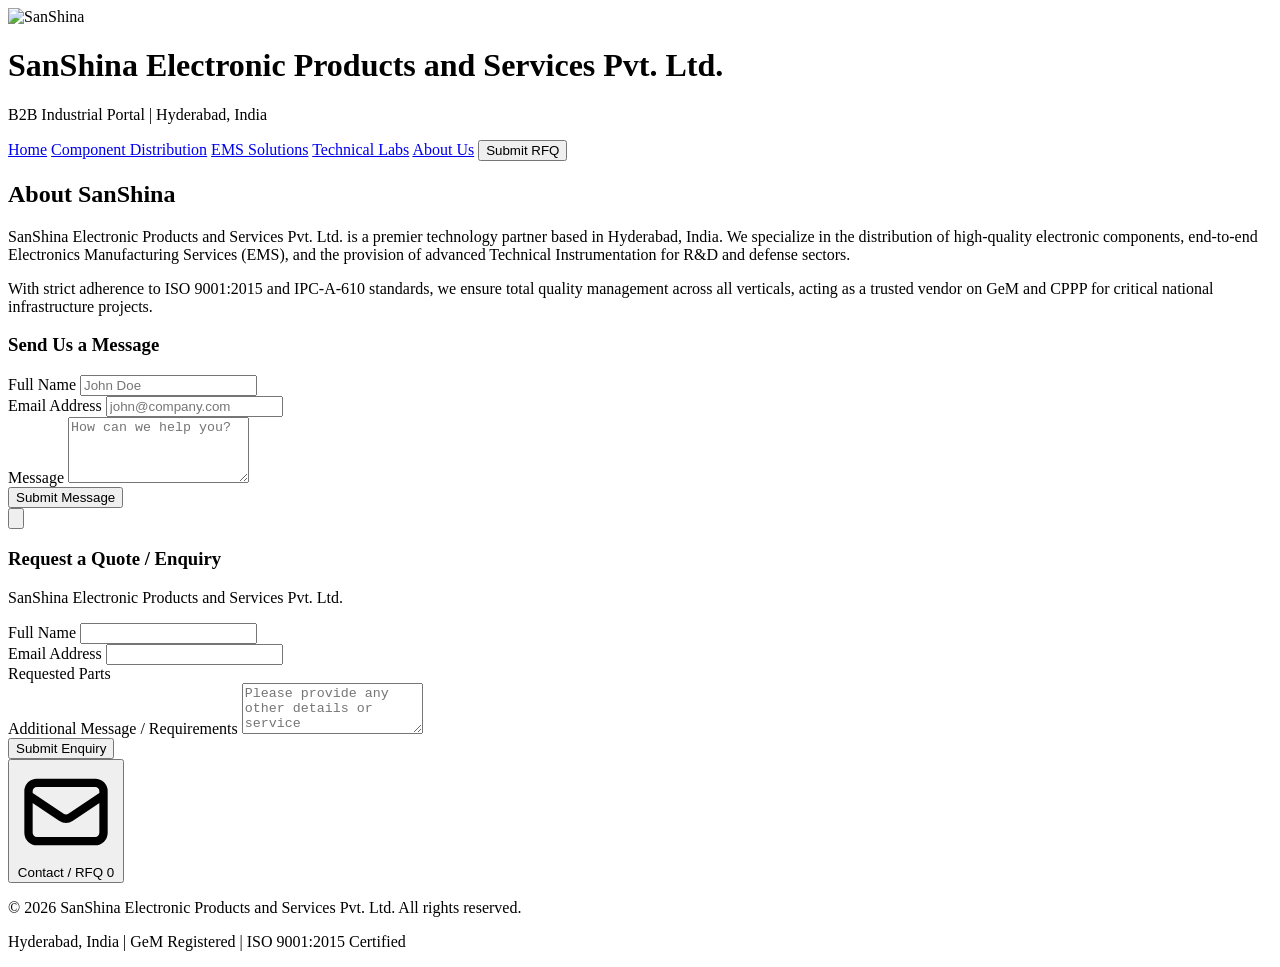
==== about.html @ 408f3fe8 "Add files via upload 10 Nov 2026" ====
<!DOCTYPE html>
<html lang="en">
<head>
  <meta charset="UTF-8">
  <meta name="viewport" content="width=device-width, initial-scale=1.0">
  <title>About Us | SanShina Electronic Products</title>
  <script src="https://cdn.tailwindcss.com"></script>
  <link href="https://fonts.googleapis.com/css2?family=Inter:wght@300;400;600;700&display=swap" rel="stylesheet">
  <link rel="stylesheet" href="css/style.css">
</head>
<body class="bg-gray-50 text-gray-800">
  <!-- Header & Navigation -->
  <header class="bg-blue-900 text-white shadow-lg sticky top-0 z-40">
    <div class="container mx-auto px-4 py-4 flex flex-col md:flex-row justify-between items-center">
      <div class="flex items-center mb-4 md:mb-0 max-w-full">
        <!-- Main Company Logo -->
        <img id="main-company-logo" src="logos/sanshina.webp" onerror="tryNextFormat(this)" alt="SanShina" class="h-12 md:h-14 mr-4 bg-white rounded p-1 object-contain flex-shrink-0">
        <div class="overflow-hidden">
          <h1 class="text-lg md:text-xl font-bold tracking-tight truncate">SanShina Electronic Products and Services Pvt. Ltd.</h1>
          <p class="text-xs text-blue-200">B2B Industrial Portal | Hyderabad, India</p>
        </div>
      </div>
      <nav class="flex space-x-1 md:space-x-2 overflow-x-auto w-full md:w-auto pb-2 md:pb-0 items-center">
        <a href="index.html" class="px-3 py-2 rounded hover:bg-blue-800 text-sm font-semibold whitespace-nowrap transition-colors">Home</a>
        <a href="components.html" class="px-3 py-2 rounded hover:bg-blue-800 text-sm font-semibold whitespace-nowrap transition-colors">Component Distribution</a>
        <a href="ems.html" class="px-3 py-2 rounded hover:bg-blue-800 text-sm font-semibold whitespace-nowrap transition-colors">EMS Solutions</a>
        <a href="techlabs.html" class="px-3 py-2 rounded hover:bg-blue-800 text-sm font-semibold whitespace-nowrap transition-colors">Technical Labs</a>
        <a href="about.html" class="px-3 py-2 rounded bg-blue-800 text-sm font-semibold whitespace-nowrap transition-colors">About Us</a>
        
        <!-- Global RFQ Button -->
        <button onclick="openRFQModal()" class="ml-2 px-4 py-2 rounded bg-orange-600 hover:bg-orange-500 text-white text-sm font-bold whitespace-nowrap transition-colors shadow-md">Submit RFQ</button>
      </nav>
    </div>
  </header>
  
  <main>
    
    <div class="bg-gray-50 py-16 min-h-screen">
      <div class="container mx-auto px-4 max-w-6xl">
        <h2 class="text-4xl font-bold text-blue-900 mb-10 text-center">About SanShina</h2>
        
        <div class="grid md:grid-cols-2 gap-12 items-start">
          <!-- Company Info Column -->
          <div>
            <p class="text-lg text-gray-700 mb-6 leading-relaxed">
              SanShina Electronic Products and Services Pvt. Ltd. is a premier technology partner based in Hyderabad, India. We specialize in the distribution of high-quality electronic components, end-to-end Electronics Manufacturing Services (EMS), and the provision of advanced Technical Instrumentation for R&D and defense sectors.
            </p>
            <p class="text-lg text-gray-700 mb-8 leading-relaxed">
              With strict adherence to ISO 9001:2015 and IPC-A-610 standards, we ensure total quality management across all verticals, acting as a trusted vendor on GeM and CPPP for critical national infrastructure projects.
            </p>
          </div>

          <!-- Contact Form Column -->
          <div class="bg-white p-8 rounded-xl shadow-lg border border-gray-100">
            <h3 class="text-2xl font-bold text-gray-800 mb-6">Send Us a Message</h3>
            <form onsubmit="submitAboutForm(event)" class="space-y-5">
              <div>
                <label class="block text-sm font-semibold text-gray-700">Full Name</label>
                <input type="text" placeholder="John Doe" class="w-full mt-1 p-3 border border-gray-300 rounded-lg focus:border-blue-500 focus:ring-1 focus:ring-blue-500 outline-none transition-colors" required>
              </div>
              <div>
                <label class="block text-sm font-semibold text-gray-700">Email Address</label>
                <input type="email" placeholder="john@company.com" class="w-full mt-1 p-3 border border-gray-300 rounded-lg focus:border-blue-500 focus:ring-1 focus:ring-blue-500 outline-none transition-colors" required>
              </div>
              <div>
                <label class="block text-sm font-semibold text-gray-700">Message</label>
                <textarea rows="4" placeholder="How can we help you?" class="w-full mt-1 p-3 border border-gray-300 rounded-lg focus:border-blue-500 focus:ring-1 focus:ring-blue-500 outline-none transition-colors" required></textarea>
              </div>
              <button type="submit" class="w-full bg-blue-600 hover:bg-blue-700 text-white font-bold py-3 rounded-lg transition-colors shadow-md">Submit Message</button>
            </form>
          </div>
        </div>
      </div>
    </div>
    
  </main>
  
  <!-- Global RFQ / Enquiry Modal -->
  <div id="rfq-modal" class="fixed inset-0 bg-black bg-opacity-70 hidden z-[100] flex items-center justify-center p-4 backdrop-blur-sm transition-opacity">
    <div class="bg-white rounded-xl shadow-2xl max-w-lg w-full p-8 relative">
      <button onclick="closeRFQModal()" class="absolute top-4 right-4 text-gray-500 hover:text-red-500 transition-colors">
        <svg class="w-7 h-7" fill="none" stroke="currentColor" viewBox="0 0 24 24"><path stroke-linecap="round" stroke-linejoin="round" stroke-width="2" d="M6 18L18 6M6 6l12 12"></path></svg>
      </button>
      
      <h3 class="text-2xl font-bold text-blue-900 mb-1">Request a Quote / Enquiry</h3>
      <p class="text-xs text-gray-500 mb-6 font-semibold">SanShina Electronic Products and Services Pvt. Ltd.</p>
      
      <form id="rfq-form" class="space-y-4">
        <div>
          <label class="block text-sm font-semibold text-gray-700">Full Name</label>
          <input type="text" class="w-full mt-1 p-2 border border-gray-300 rounded focus:border-blue-500 focus:ring-1 focus:ring-blue-500 outline-none" required>
        </div>
        <div>
          <label class="block text-sm font-semibold text-gray-700">Email Address</label>
          <input type="email" class="w-full mt-1 p-2 border border-gray-300 rounded focus:border-blue-500 focus:ring-1 focus:ring-blue-500 outline-none" required>
        </div>
        
        <!-- Dynamic Cart Items UI -->
        <div id="rfq-cart-container" class="hidden">
          <label class="block text-sm font-semibold text-gray-700 mb-2">Requested Parts</label>
          <div id="rfq-cart-list" class="space-y-2 max-h-40 overflow-y-auto bg-gray-50 p-3 rounded border border-gray-200">
            <!-- Items populated by JS -->
          </div>
        </div>

        <div>
          <label class="block text-sm font-semibold text-gray-700">Additional Message / Requirements</label>
          <textarea rows="3" id="rfq-msg" placeholder="Please provide any other details or service requirements..." class="w-full mt-1 p-2 border border-gray-300 rounded focus:border-blue-500 focus:ring-1 focus:ring-blue-500 outline-none"></textarea>
        </div>
        <button type="submit" class="w-full bg-blue-600 hover:bg-blue-700 text-white font-bold py-3 rounded transition-colors mt-2 shadow-lg">Submit Enquiry</button>
      </form>
    </div>
  </div>

  <!-- Floating Global Contact/RFQ Button (Left side to avoid Tawk.to) -->
  <button onclick="openRFQModal()" class="fixed bottom-6 left-6 z-50 bg-orange-600 hover:bg-orange-700 text-white rounded-full shadow-2xl px-6 py-4 flex items-center justify-center transition-transform hover:scale-105 group border-2 border-white">
    <svg class="w-6 h-6 mr-2 animate-pulse" fill="none" stroke="currentColor" viewBox="0 0 24 24"><path stroke-linecap="round" stroke-linejoin="round" stroke-width="2" d="M3 8l7.89 5.26a2 2 0 002.22 0L21 8M5 19h14a2 2 0 002-2V7a2 2 0 00-2-2H5a2 2 0 00-2 2v10a2 2 0 002 2z"></path></svg>
    <span class="font-bold tracking-wide">Contact / RFQ</span>
    <span id="rfq-badge" class="absolute -top-2 -right-2 bg-red-600 text-white text-xs font-bold px-2 py-1 rounded-full hidden shadow">0</span>
  </button>

  <footer class="bg-gray-900 text-gray-400 py-8 text-center border-t border-gray-800">
    <div class="container mx-auto px-4">
      <p>&copy; 2026 SanShina Electronic Products and Services Pvt. Ltd. All rights reserved.</p>
      <p class="text-sm mt-2">Hyderabad, India | GeM Registered | ISO 9001:2015 Certified</p>
    </div>
  </footer>

  <script src="js/main.js"></script>

  <!--Start of Tawk.to Script-->
  <script type="text/javascript">
  var Tawk_API=Tawk_API||{}, Tawk_LoadStart=new Date();
  (function(){
  var s1=document.createElement("script"),s0=document.getElementsByTagName("script")[0];
  s1.async=true;
  s1.src='https://embed.tawk.to/6af2bdcbca05703c46738478/1k723aph1';
  s1.charset='UTF-8';
  s1.setAttribute('crossorigin','*');
  s0.parentNode.insertBefore(s1,s0);
  })();
  </script>
  <!--End of Tawk.to Script-->
</body>
</html>
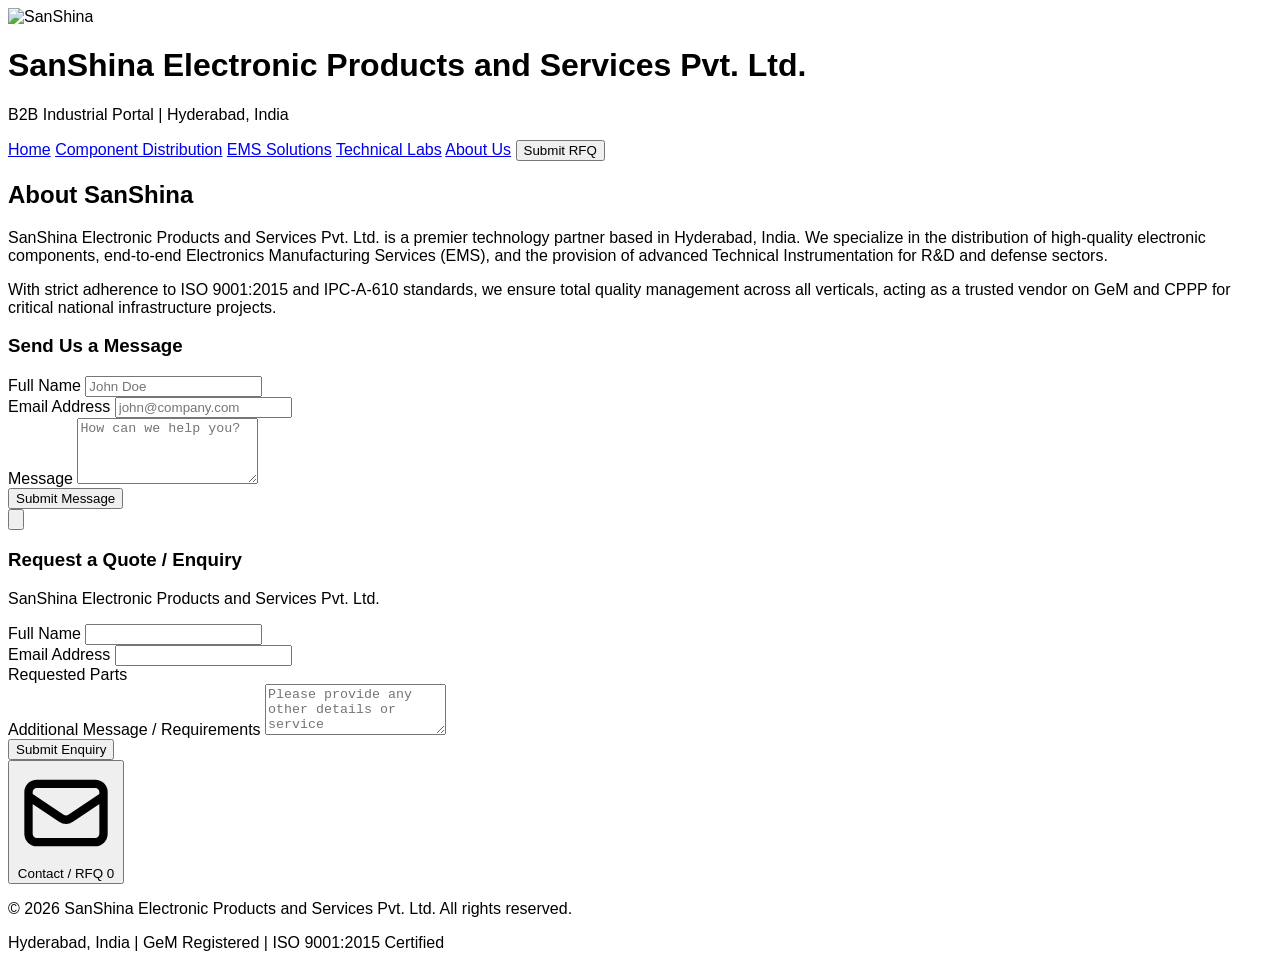
==== commit c37a946c: "Add files via upload" ====
--- a/about.html
+++ b/about.html
@@ -1,145 +1,153 @@
-<!DOCTYPE html>
-<html lang="en">
-<head>
-  <meta charset="UTF-8">
-  <meta name="viewport" content="width=device-width, initial-scale=1.0">
-  <title>About Us | SanShina Electronic Products</title>
-  <script src="https://cdn.tailwindcss.com"></script>
-  <link href="https://fonts.googleapis.com/css2?family=Inter:wght@300;400;600;700&display=swap" rel="stylesheet">
-  <link rel="stylesheet" href="css/style.css">
-</head>
-<body class="bg-gray-50 text-gray-800">
-  <!-- Header & Navigation -->
-  <header class="bg-blue-900 text-white shadow-lg sticky top-0 z-40">
-    <div class="container mx-auto px-4 py-4 flex flex-col md:flex-row justify-between items-center">
-      <div class="flex items-center mb-4 md:mb-0 max-w-full">
-        <!-- Main Company Logo -->
-        <img id="main-company-logo" src="logos/sanshina.webp" onerror="tryNextFormat(this)" alt="SanShina" class="h-12 md:h-14 mr-4 bg-white rounded p-1 object-contain flex-shrink-0">
-        <div class="overflow-hidden">
-          <h1 class="text-lg md:text-xl font-bold tracking-tight truncate">SanShina Electronic Products and Services Pvt. Ltd.</h1>
-          <p class="text-xs text-blue-200">B2B Industrial Portal | Hyderabad, India</p>
-        </div>
-      </div>
-      <nav class="flex space-x-1 md:space-x-2 overflow-x-auto w-full md:w-auto pb-2 md:pb-0 items-center">
-        <a href="index.html" class="px-3 py-2 rounded hover:bg-blue-800 text-sm font-semibold whitespace-nowrap transition-colors">Home</a>
-        <a href="components.html" class="px-3 py-2 rounded hover:bg-blue-800 text-sm font-semibold whitespace-nowrap transition-colors">Component Distribution</a>
-        <a href="ems.html" class="px-3 py-2 rounded hover:bg-blue-800 text-sm font-semibold whitespace-nowrap transition-colors">EMS Solutions</a>
-        <a href="techlabs.html" class="px-3 py-2 rounded hover:bg-blue-800 text-sm font-semibold whitespace-nowrap transition-colors">Technical Labs</a>
-        <a href="about.html" class="px-3 py-2 rounded bg-blue-800 text-sm font-semibold whitespace-nowrap transition-colors">About Us</a>
-        
-        <!-- Global RFQ Button -->
-        <button onclick="openRFQModal()" class="ml-2 px-4 py-2 rounded bg-orange-600 hover:bg-orange-500 text-white text-sm font-bold whitespace-nowrap transition-colors shadow-md">Submit RFQ</button>
-      </nav>
-    </div>
-  </header>
-  
-  <main>
-    
-    <div class="bg-gray-50 py-16 min-h-screen">
-      <div class="container mx-auto px-4 max-w-6xl">
-        <h2 class="text-4xl font-bold text-blue-900 mb-10 text-center">About SanShina</h2>
-        
-        <div class="grid md:grid-cols-2 gap-12 items-start">
-          <!-- Company Info Column -->
-          <div>
-            <p class="text-lg text-gray-700 mb-6 leading-relaxed">
-              SanShina Electronic Products and Services Pvt. Ltd. is a premier technology partner based in Hyderabad, India. We specialize in the distribution of high-quality electronic components, end-to-end Electronics Manufacturing Services (EMS), and the provision of advanced Technical Instrumentation for R&D and defense sectors.
-            </p>
-            <p class="text-lg text-gray-700 mb-8 leading-relaxed">
-              With strict adherence to ISO 9001:2015 and IPC-A-610 standards, we ensure total quality management across all verticals, acting as a trusted vendor on GeM and CPPP for critical national infrastructure projects.
-            </p>
-          </div>
-
-          <!-- Contact Form Column -->
-          <div class="bg-white p-8 rounded-xl shadow-lg border border-gray-100">
-            <h3 class="text-2xl font-bold text-gray-800 mb-6">Send Us a Message</h3>
-            <form onsubmit="submitAboutForm(event)" class="space-y-5">
-              <div>
-                <label class="block text-sm font-semibold text-gray-700">Full Name</label>
-                <input type="text" placeholder="John Doe" class="w-full mt-1 p-3 border border-gray-300 rounded-lg focus:border-blue-500 focus:ring-1 focus:ring-blue-500 outline-none transition-colors" required>
-              </div>
-              <div>
-                <label class="block text-sm font-semibold text-gray-700">Email Address</label>
-                <input type="email" placeholder="john@company.com" class="w-full mt-1 p-3 border border-gray-300 rounded-lg focus:border-blue-500 focus:ring-1 focus:ring-blue-500 outline-none transition-colors" required>
-              </div>
-              <div>
-                <label class="block text-sm font-semibold text-gray-700">Message</label>
-                <textarea rows="4" placeholder="How can we help you?" class="w-full mt-1 p-3 border border-gray-300 rounded-lg focus:border-blue-500 focus:ring-1 focus:ring-blue-500 outline-none transition-colors" required></textarea>
-              </div>
-              <button type="submit" class="w-full bg-blue-600 hover:bg-blue-700 text-white font-bold py-3 rounded-lg transition-colors shadow-md">Submit Message</button>
-            </form>
-          </div>
-        </div>
-      </div>
-    </div>
-    
-  </main>
-  
-  <!-- Global RFQ / Enquiry Modal -->
-  <div id="rfq-modal" class="fixed inset-0 bg-black bg-opacity-70 hidden z-[100] flex items-center justify-center p-4 backdrop-blur-sm transition-opacity">
-    <div class="bg-white rounded-xl shadow-2xl max-w-lg w-full p-8 relative">
-      <button onclick="closeRFQModal()" class="absolute top-4 right-4 text-gray-500 hover:text-red-500 transition-colors">
-        <svg class="w-7 h-7" fill="none" stroke="currentColor" viewBox="0 0 24 24"><path stroke-linecap="round" stroke-linejoin="round" stroke-width="2" d="M6 18L18 6M6 6l12 12"></path></svg>
-      </button>
-      
-      <h3 class="text-2xl font-bold text-blue-900 mb-1">Request a Quote / Enquiry</h3>
-      <p class="text-xs text-gray-500 mb-6 font-semibold">SanShina Electronic Products and Services Pvt. Ltd.</p>
-      
-      <form id="rfq-form" class="space-y-4">
-        <div>
-          <label class="block text-sm font-semibold text-gray-700">Full Name</label>
-          <input type="text" class="w-full mt-1 p-2 border border-gray-300 rounded focus:border-blue-500 focus:ring-1 focus:ring-blue-500 outline-none" required>
-        </div>
-        <div>
-          <label class="block text-sm font-semibold text-gray-700">Email Address</label>
-          <input type="email" class="w-full mt-1 p-2 border border-gray-300 rounded focus:border-blue-500 focus:ring-1 focus:ring-blue-500 outline-none" required>
-        </div>
-        
-        <!-- Dynamic Cart Items UI -->
-        <div id="rfq-cart-container" class="hidden">
-          <label class="block text-sm font-semibold text-gray-700 mb-2">Requested Parts</label>
-          <div id="rfq-cart-list" class="space-y-2 max-h-40 overflow-y-auto bg-gray-50 p-3 rounded border border-gray-200">
-            <!-- Items populated by JS -->
-          </div>
-        </div>
-
-        <div>
-          <label class="block text-sm font-semibold text-gray-700">Additional Message / Requirements</label>
-          <textarea rows="3" id="rfq-msg" placeholder="Please provide any other details or service requirements..." class="w-full mt-1 p-2 border border-gray-300 rounded focus:border-blue-500 focus:ring-1 focus:ring-blue-500 outline-none"></textarea>
-        </div>
-        <button type="submit" class="w-full bg-blue-600 hover:bg-blue-700 text-white font-bold py-3 rounded transition-colors mt-2 shadow-lg">Submit Enquiry</button>
-      </form>
-    </div>
-  </div>
-
-  <!-- Floating Global Contact/RFQ Button (Left side to avoid Tawk.to) -->
-  <button onclick="openRFQModal()" class="fixed bottom-6 left-6 z-50 bg-orange-600 hover:bg-orange-700 text-white rounded-full shadow-2xl px-6 py-4 flex items-center justify-center transition-transform hover:scale-105 group border-2 border-white">
-    <svg class="w-6 h-6 mr-2 animate-pulse" fill="none" stroke="currentColor" viewBox="0 0 24 24"><path stroke-linecap="round" stroke-linejoin="round" stroke-width="2" d="M3 8l7.89 5.26a2 2 0 002.22 0L21 8M5 19h14a2 2 0 002-2V7a2 2 0 00-2-2H5a2 2 0 00-2 2v10a2 2 0 002 2z"></path></svg>
-    <span class="font-bold tracking-wide">Contact / RFQ</span>
-    <span id="rfq-badge" class="absolute -top-2 -right-2 bg-red-600 text-white text-xs font-bold px-2 py-1 rounded-full hidden shadow">0</span>
-  </button>
-
-  <footer class="bg-gray-900 text-gray-400 py-8 text-center border-t border-gray-800">
-    <div class="container mx-auto px-4">
-      <p>&copy; 2026 SanShina Electronic Products and Services Pvt. Ltd. All rights reserved.</p>
-      <p class="text-sm mt-2">Hyderabad, India | GeM Registered | ISO 9001:2015 Certified</p>
-    </div>
-  </footer>
-
-  <script src="js/main.js"></script>
-
-  <!--Start of Tawk.to Script-->
-  <script type="text/javascript">
-  var Tawk_API=Tawk_API||{}, Tawk_LoadStart=new Date();
-  (function(){
-  var s1=document.createElement("script"),s0=document.getElementsByTagName("script")[0];
-  s1.async=true;
-  s1.src='https://embed.tawk.to/6af2bdcbca05703c46738478/1k723aph1';
-  s1.charset='UTF-8';
-  s1.setAttribute('crossorigin','*');
-  s0.parentNode.insertBefore(s1,s0);
-  })();
-  </script>
-  <!--End of Tawk.to Script-->
-</body>
+<!DOCTYPE html>
+<html lang="en">
+<head>
+  <meta charset="UTF-8">
+  <meta name="viewport" content="width=device-width, initial-scale=1.0">
+  <title>About Us | SanShina Electronic Products</title>
+  <script src="https://cdn.tailwindcss.com"></script>
+  <link href="https://fonts.googleapis.com/css2?family=Inter:wght@300;400;600;700&display=swap" rel="stylesheet">
+  <link rel="stylesheet" href="css/style.css">
+  <script src="https://web3forms.com/client/script.js" async defer></script>
+</head>
+<body class="bg-gray-50 text-gray-800">
+  <!-- Header & Navigation -->
+  <header class="bg-blue-900 text-white shadow-lg sticky top-0 z-40">
+    <div class="container mx-auto px-4 py-4 flex flex-col md:flex-row justify-between items-center">
+      <div class="flex items-center mb-4 md:mb-0 max-w-full">
+        <!-- Main Company Logo -->
+        <img id="main-company-logo" src="logos/sanshina.webp" onerror="tryNextFormat(this)" alt="SanShina" class="h-12 md:h-14 mr-4 bg-white rounded p-1 object-contain flex-shrink-0">
+        <div class="overflow-hidden">
+          <h1 class="text-lg md:text-xl font-bold tracking-tight truncate">SanShina Electronic Products and Services Pvt. Ltd.</h1>
+          <p class="text-xs text-blue-200">B2B Industrial Portal | Hyderabad, India</p>
+        </div>
+      </div>
+      <nav class="flex space-x-1 md:space-x-2 overflow-x-auto w-full md:w-auto pb-2 md:pb-0 items-center">
+        <a href="index.html" class="px-3 py-2 rounded hover:bg-blue-800 text-sm font-semibold whitespace-nowrap transition-colors">Home</a>
+        <a href="components.html" class="px-3 py-2 rounded hover:bg-blue-800 text-sm font-semibold whitespace-nowrap transition-colors">Component Distribution</a>
+        <a href="ems.html" class="px-3 py-2 rounded hover:bg-blue-800 text-sm font-semibold whitespace-nowrap transition-colors">EMS Solutions</a>
+        <a href="techlabs.html" class="px-3 py-2 rounded hover:bg-blue-800 text-sm font-semibold whitespace-nowrap transition-colors">Technical Labs</a>
+        <a href="about.html" class="px-3 py-2 rounded bg-blue-800 text-sm font-semibold whitespace-nowrap transition-colors">About Us</a>
+        
+        <!-- Global RFQ Button -->
+        <button onclick="openRFQModal()" class="ml-2 px-4 py-2 rounded bg-orange-600 hover:bg-orange-500 text-white text-sm font-bold whitespace-nowrap transition-colors shadow-md">Submit RFQ</button>
+      </nav>
+    </div>
+  </header>
+  
+  <main>
+    
+    <div class="bg-gray-50 py-16 min-h-screen">
+      <div class="container mx-auto px-4 max-w-6xl">
+        <h2 class="text-4xl font-bold text-blue-900 mb-10 text-center">About SanShina</h2>
+        
+        <div class="grid md:grid-cols-2 gap-12 items-start">
+          <!-- Company Info Column -->
+          <div>
+            <p class="text-lg text-gray-700 mb-6 leading-relaxed">
+              SanShina Electronic Products and Services Pvt. Ltd. is a premier technology partner based in Hyderabad, India. We specialize in the distribution of high-quality electronic components, end-to-end Electronics Manufacturing Services (EMS), and the provision of advanced Technical Instrumentation for R&D and defense sectors.
+            </p>
+            <p class="text-lg text-gray-700 mb-8 leading-relaxed">
+              With strict adherence to ISO 9001:2015 and IPC-A-610 standards, we ensure total quality management across all verticals, acting as a trusted vendor on GeM and CPPP for critical national infrastructure projects.
+            </p>
+          </div>
+
+          <!-- Contact Form Column -->
+          <div class="bg-white p-8 rounded-xl shadow-lg border border-gray-100">
+            <h3 class="text-2xl font-bold text-gray-800 mb-6">Send Us a Message</h3>
+            <form class="rfq-form space-y-5" action="https://api.web3forms.com/submit" method="POST">
+              <input type="hidden" name="access_key" value="758eeb67-5f93-4f53-8471-20a47d3e27db">
+              <input type="hidden" name="subject" value="New Message from About Us Page">
+              <div>
+                <label class="block text-sm font-semibold text-gray-700">Full Name</label>
+                <input type="text" name="name" placeholder="John Doe" class="w-full mt-1 p-3 border border-gray-300 rounded-lg focus:border-blue-500 focus:ring-1 focus:ring-blue-500 outline-none transition-colors" required>
+              </div>
+              <div>
+                <label class="block text-sm font-semibold text-gray-700">Email Address</label>
+                <input type="email" name="email" placeholder="john@company.com" class="w-full mt-1 p-3 border border-gray-300 rounded-lg focus:border-blue-500 focus:ring-1 focus:ring-blue-500 outline-none transition-colors" required>
+              </div>
+              <div>
+                <label class="block text-sm font-semibold text-gray-700">Message</label>
+                <textarea rows="4" name="message" placeholder="How can we help you?" class="w-full mt-1 p-3 border border-gray-300 rounded-lg focus:border-blue-500 focus:ring-1 focus:ring-blue-500 outline-none transition-colors" required></textarea>
+              </div>
+              <div class="h-captcha" data-captcha="true"></div>
+              <button type="submit" class="w-full bg-blue-600 hover:bg-blue-700 text-white font-bold py-3 rounded-lg transition-colors shadow-md">Submit Message</button>
+            </form>
+          </div>
+        </div>
+      </div>
+    </div>
+    
+  </main>
+  
+  <!-- Global RFQ / Enquiry Modal -->
+  <div id="rfq-modal" class="fixed inset-0 bg-black bg-opacity-70 hidden z-[100] flex items-center justify-center p-4 backdrop-blur-sm transition-opacity">
+    <div class="bg-white rounded-xl shadow-2xl max-w-lg w-full p-8 relative">
+      <button onclick="closeRFQModal()" class="absolute top-4 right-4 text-gray-500 hover:text-red-500 transition-colors">
+        <svg class="w-7 h-7" fill="none" stroke="currentColor" viewBox="0 0 24 24"><path stroke-linecap="round" stroke-linejoin="round" stroke-width="2" d="M6 18L18 6M6 6l12 12"></path></svg>
+      </button>
+      
+      <h3 class="text-2xl font-bold text-blue-900 mb-1">Request a Quote / Enquiry</h3>
+      <p class="text-xs text-gray-500 mb-6 font-semibold">SanShina Electronic Products and Services Pvt. Ltd.</p>
+      
+      <form class="rfq-form space-y-4" action="https://api.web3forms.com/submit" method="POST">
+        <input type="hidden" name="access_key" value="758eeb67-5f93-4f53-8471-20a47d3e27db">
+        <input type="hidden" name="subject" value="Global RFQ / Enquiry Submission">
+        <div>
+          <label class="block text-sm font-semibold text-gray-700">Full Name</label>
+          <input type="text" name="name" class="w-full mt-1 p-2 border border-gray-300 rounded focus:border-blue-500 focus:ring-1 focus:ring-blue-500 outline-none" required>
+        </div>
+        <div>
+          <label class="block text-sm font-semibold text-gray-700">Email Address</label>
+          <input type="email" name="email" class="w-full mt-1 p-2 border border-gray-300 rounded focus:border-blue-500 focus:ring-1 focus:ring-blue-500 outline-none" required>
+        </div>
+        
+        <!-- Dynamic Cart Items UI -->
+        <div id="rfq-cart-container" class="hidden">
+          <label class="block text-sm font-semibold text-gray-700 mb-2">Requested Parts</label>
+          <div id="rfq-cart-list" class="space-y-2 max-h-40 overflow-y-auto bg-gray-50 p-3 rounded border border-gray-200">
+            <!-- Items populated by JS -->
+          </div>
+        </div>
+
+        <div>
+          <label class="block text-sm font-semibold text-gray-700">Additional Message / Requirements</label>
+          <textarea rows="3" name="message" id="rfq-msg" placeholder="Please provide any other details or service requirements..." class="w-full mt-1 p-2 border border-gray-300 rounded focus:border-blue-500 focus:ring-1 focus:ring-blue-500 outline-none"></textarea>
+        </div>
+        
+        <div class="h-captcha" data-captcha="true"></div>
+        <button type="submit" class="w-full bg-blue-600 hover:bg-blue-700 text-white font-bold py-3 rounded transition-colors mt-2 shadow-lg">Submit Enquiry</button>
+      </form>
+    </div>
+  </div>
+
+  <!-- Floating Global Contact/RFQ Button (Left side to avoid Tawk.to) -->
+  <button onclick="openRFQModal()" class="fixed bottom-6 left-6 z-50 bg-orange-600 hover:bg-orange-700 text-white rounded-full shadow-2xl px-6 py-4 flex items-center justify-center transition-transform hover:scale-105 group border-2 border-white">
+    <svg class="w-6 h-6 mr-2 animate-pulse" fill="none" stroke="currentColor" viewBox="0 0 24 24"><path stroke-linecap="round" stroke-linejoin="round" stroke-width="2" d="M3 8l7.89 5.26a2 2 0 002.22 0L21 8M5 19h14a2 2 0 002-2V7a2 2 0 00-2-2H5a2 2 0 00-2 2v10a2 2 0 002 2z"></path></svg>
+    <span class="font-bold tracking-wide">Contact / RFQ</span>
+    <span id="rfq-badge" class="absolute -top-2 -right-2 bg-red-600 text-white text-xs font-bold px-2 py-1 rounded-full hidden shadow">0</span>
+  </button>
+
+  <footer class="bg-gray-900 text-gray-400 py-8 text-center border-t border-gray-800">
+    <div class="container mx-auto px-4">
+      <p>&copy; 2026 SanShina Electronic Products and Services Pvt. Ltd. All rights reserved.</p>
+      <p class="text-sm mt-2">Hyderabad, India | GeM Registered | ISO 9001:2015 Certified</p>
+    </div>
+  </footer>
+
+  <script src="js/main.js"></script>
+
+  <!--Start of Tawk.to Script-->
+  <script type="text/javascript">
+  var Tawk_API=Tawk_API||{}, Tawk_LoadStart=new Date();
+  (function(){
+  var s1=document.createElement("script"),s0=document.getElementsByTagName("script")[0];
+  s1.async=true;
+  s1.src='https://embed.tawk.to/6af2bdcbca05703c46738478/1k723aph1';
+  s1.charset='UTF-8';
+  s1.setAttribute('crossorigin','*');
+  s0.parentNode.insertBefore(s1,s0);
+  })();
+  </script>
+  <!--End of Tawk.to Script-->
+</body>
 </html>
--- a/css/style.css
+++ b/css/style.css
@@ -0,0 +1,21 @@
+
+    body { font-family: 'Inter', sans-serif; }
+    ::-webkit-scrollbar { width: 8px; }
+    ::-webkit-scrollbar-track { background: #f1f1f1; }
+    ::-webkit-scrollbar-thumb { background: #888; border-radius: 4px; }
+    ::-webkit-scrollbar-thumb:hover { background: #555; }
+    
+    .glass-panel { background: rgba(255, 255, 255, 0.15); backdrop-filter: blur(12px); -webkit-backdrop-filter: blur(12px); border: 1px solid rgba(255, 255, 255, 0.3); box-shadow: 0 8px 32px 0 rgba(31, 38, 135, 0.2); }
+    .glass-circle { border-radius: 50%; background: rgba(255, 255, 255, 0.15); backdrop-filter: blur(12px); -webkit-backdrop-filter: blur(12px); border: 1px solid rgba(255, 255, 255, 0.3); aspect-ratio: 1; display: flex; flex-direction: column; align-items: center; justify-content: center; text-align: center; padding: 2.5rem; box-shadow: 0 8px 32px 0 rgba(31, 38, 135, 0.2); transition: transform 0.3s ease; }
+    .glass-circle:hover { transform: scale(1.05); }
+    
+    .bg-gradient-home { background: linear-gradient(135deg, #f0f9ff 0%, #e0f2fe 100%, #bfdbfe 100%); }
+    .bg-gradient-cd { background: linear-gradient(135deg, #eff6ff 0%, #dbeafe 50%, #bfdbfe 100%); }
+    
+    .ems-text-glow { text-shadow: 0 2px 10px rgba(0,0,0,0.9), 0 1px 3px rgba(0,0,0,0.7); }
+    
+    .marquee-container { overflow: hidden; white-space: nowrap; position: relative; width: 100%; background: rgba(255,255,255,0.7); padding: 1rem 0; }
+    .marquee-content { display: inline-block; animation: marquee 25s linear infinite; }
+    .marquee-content:hover { animation-play-state: paused; }
+    @keyframes marquee { 0% { transform: translateX(0); } 100% { transform: translateX(-50%); } }
+    
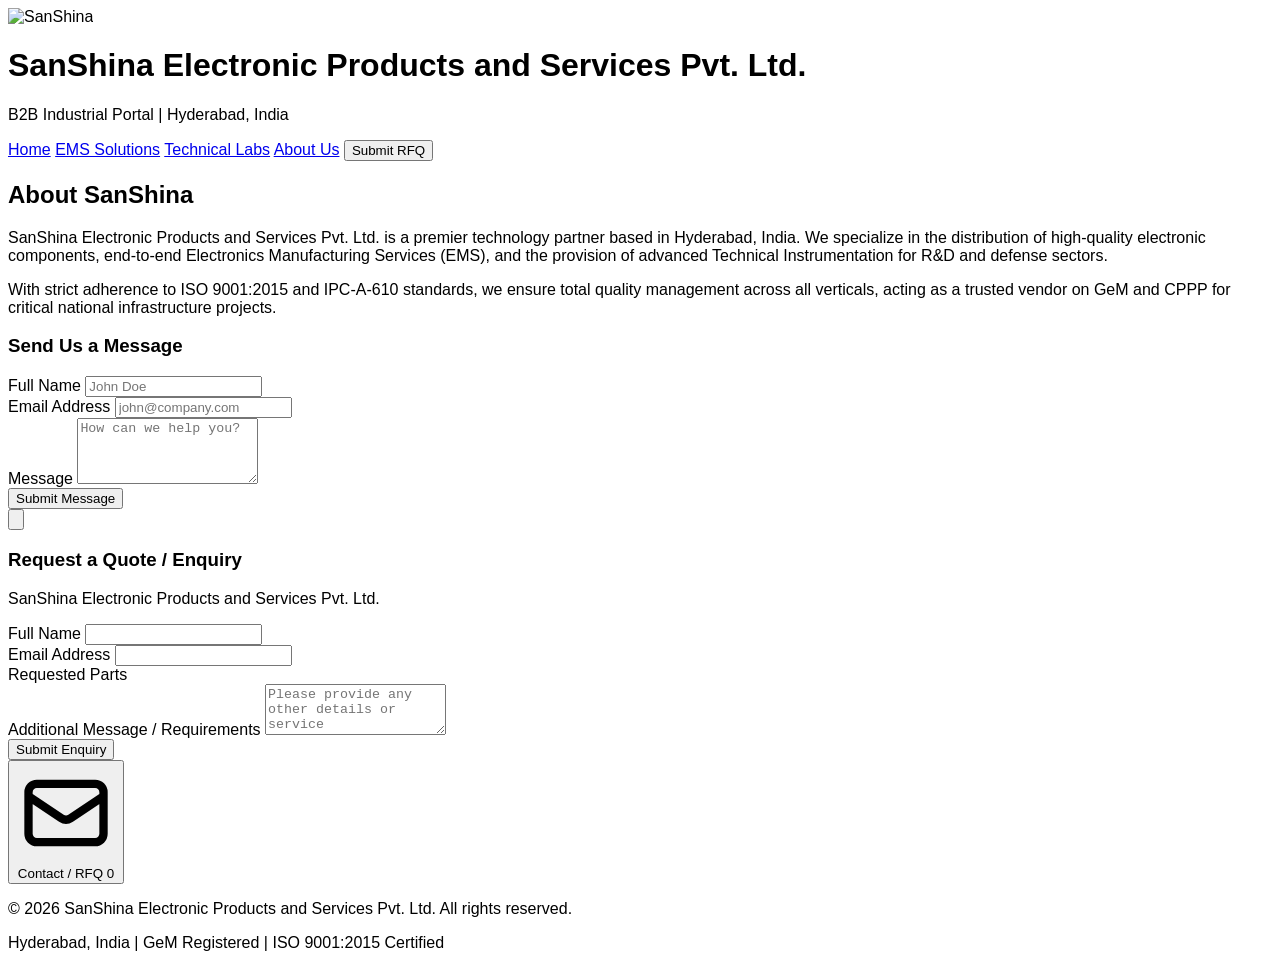
==== commit d696d6db: "Add files via upload" ====
--- a/about.html
+++ b/about.html
@@ -23,7 +23,6 @@
       </div>
       <nav class="flex space-x-1 md:space-x-2 overflow-x-auto w-full md:w-auto pb-2 md:pb-0 items-center">
         <a href="index.html" class="px-3 py-2 rounded hover:bg-blue-800 text-sm font-semibold whitespace-nowrap transition-colors">Home</a>
-        <a href="components.html" class="px-3 py-2 rounded hover:bg-blue-800 text-sm font-semibold whitespace-nowrap transition-colors">Component Distribution</a>
         <a href="ems.html" class="px-3 py-2 rounded hover:bg-blue-800 text-sm font-semibold whitespace-nowrap transition-colors">EMS Solutions</a>
         <a href="techlabs.html" class="px-3 py-2 rounded hover:bg-blue-800 text-sm font-semibold whitespace-nowrap transition-colors">Technical Labs</a>
         <a href="about.html" class="px-3 py-2 rounded bg-blue-800 text-sm font-semibold whitespace-nowrap transition-colors">About Us</a>
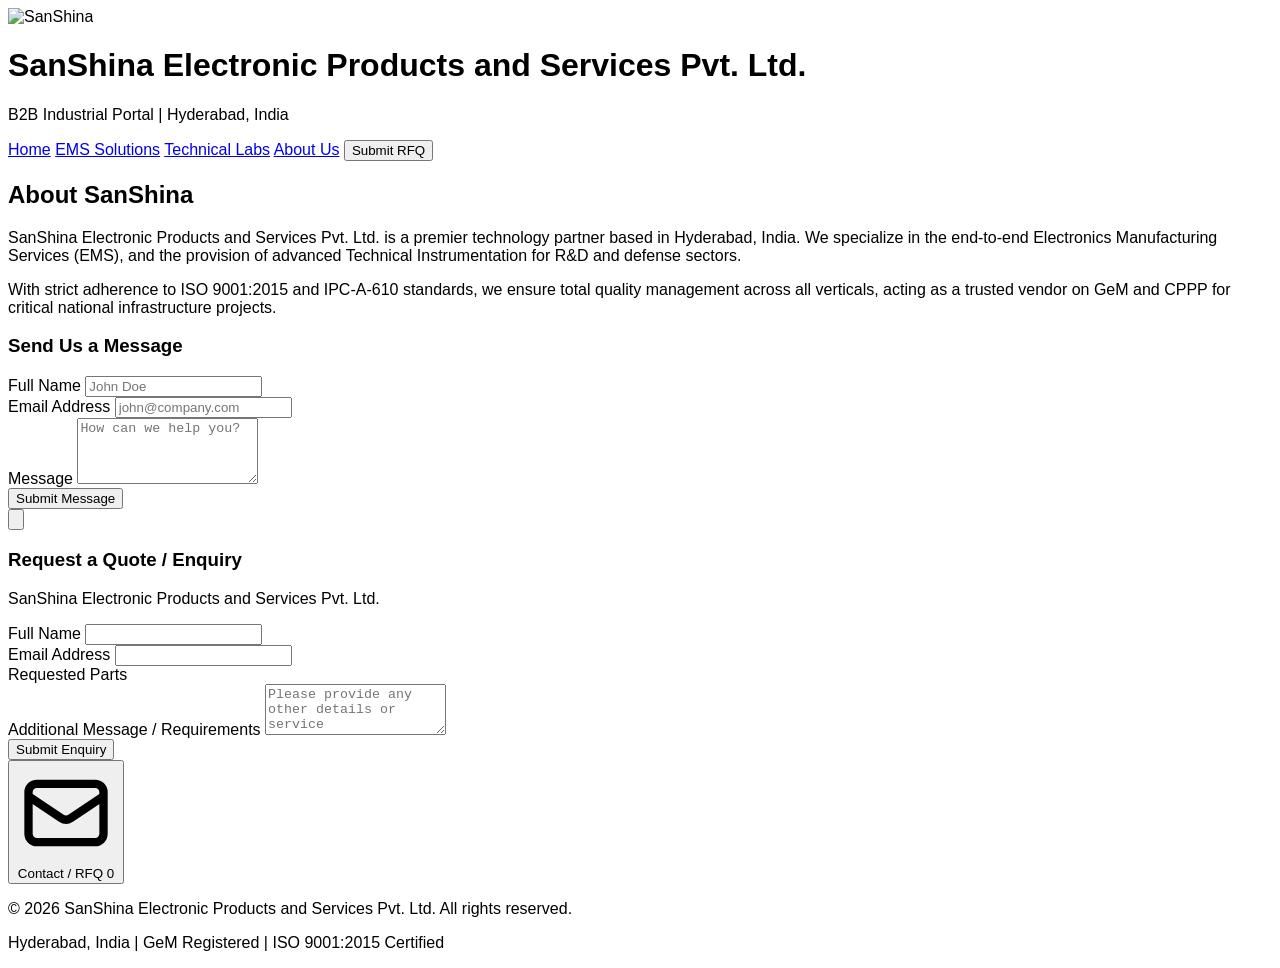
==== commit a1949294: "Add files via upload" ====
--- a/about.html
+++ b/about.html
@@ -43,7 +43,7 @@
           <!-- Company Info Column -->
           <div>
             <p class="text-lg text-gray-700 mb-6 leading-relaxed">
-              SanShina Electronic Products and Services Pvt. Ltd. is a premier technology partner based in Hyderabad, India. We specialize in the distribution of high-quality electronic components, end-to-end Electronics Manufacturing Services (EMS), and the provision of advanced Technical Instrumentation for R&D and defense sectors.
+              SanShina Electronic Products and Services Pvt. Ltd. is a premier technology partner based in Hyderabad, India. We specialize in the end-to-end Electronics Manufacturing Services (EMS), and the provision of advanced Technical Instrumentation for R&D and defense sectors.
             </p>
             <p class="text-lg text-gray-700 mb-8 leading-relaxed">
               With strict adherence to ISO 9001:2015 and IPC-A-610 standards, we ensure total quality management across all verticals, acting as a trusted vendor on GeM and CPPP for critical national infrastructure projects.
